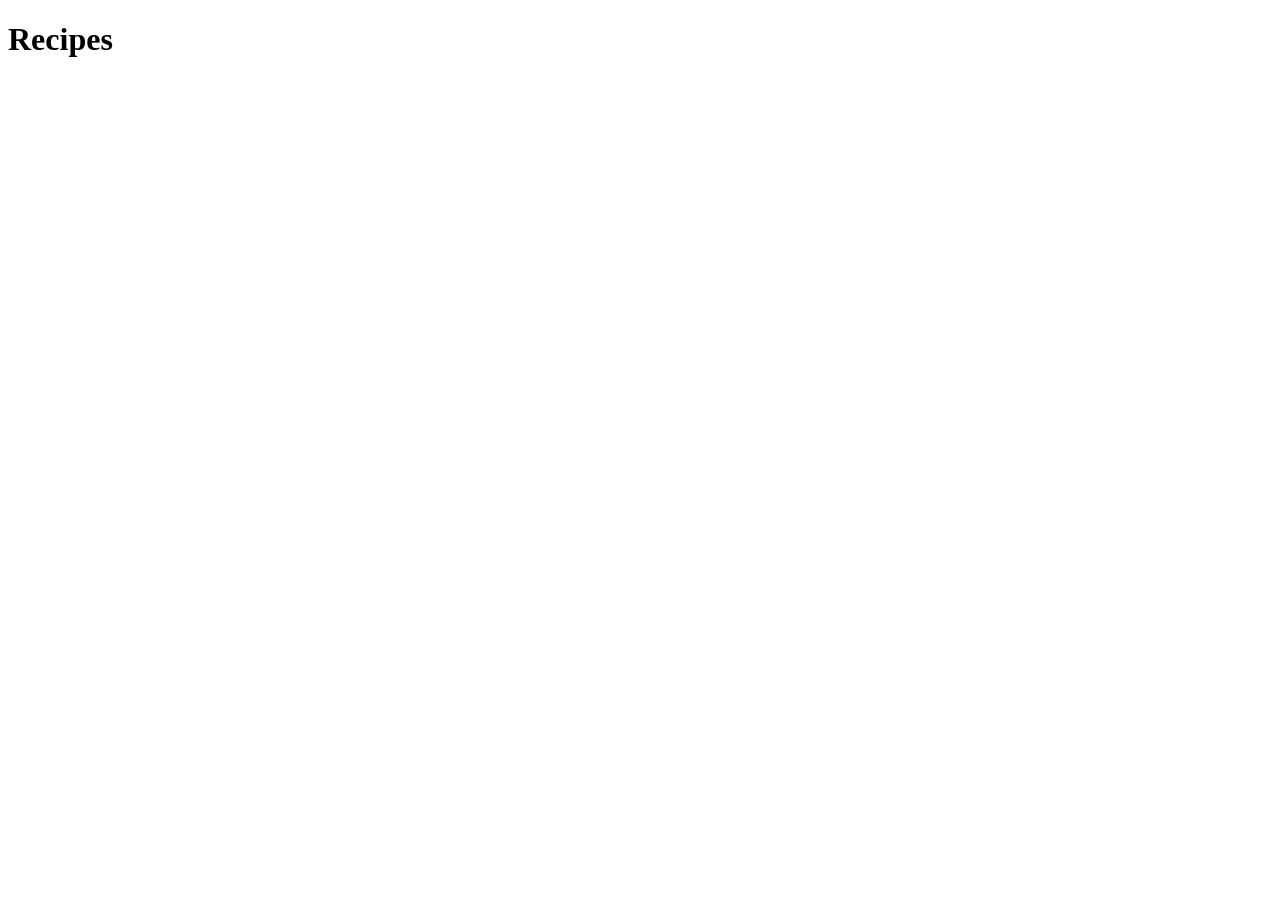
==== index.html @ 891cf667 "Add README.md and boilerplate index.html" ====
<!DOCTYPE html>
<html lang="en">
<head>
    <meta charset="UTF-8">
    <meta name="viewport" content="width=device-width, initial-scale=1.0">
    <title>Document</title>
</head>
<body>
    <h1>Recipes</h1>
</body>
</html>
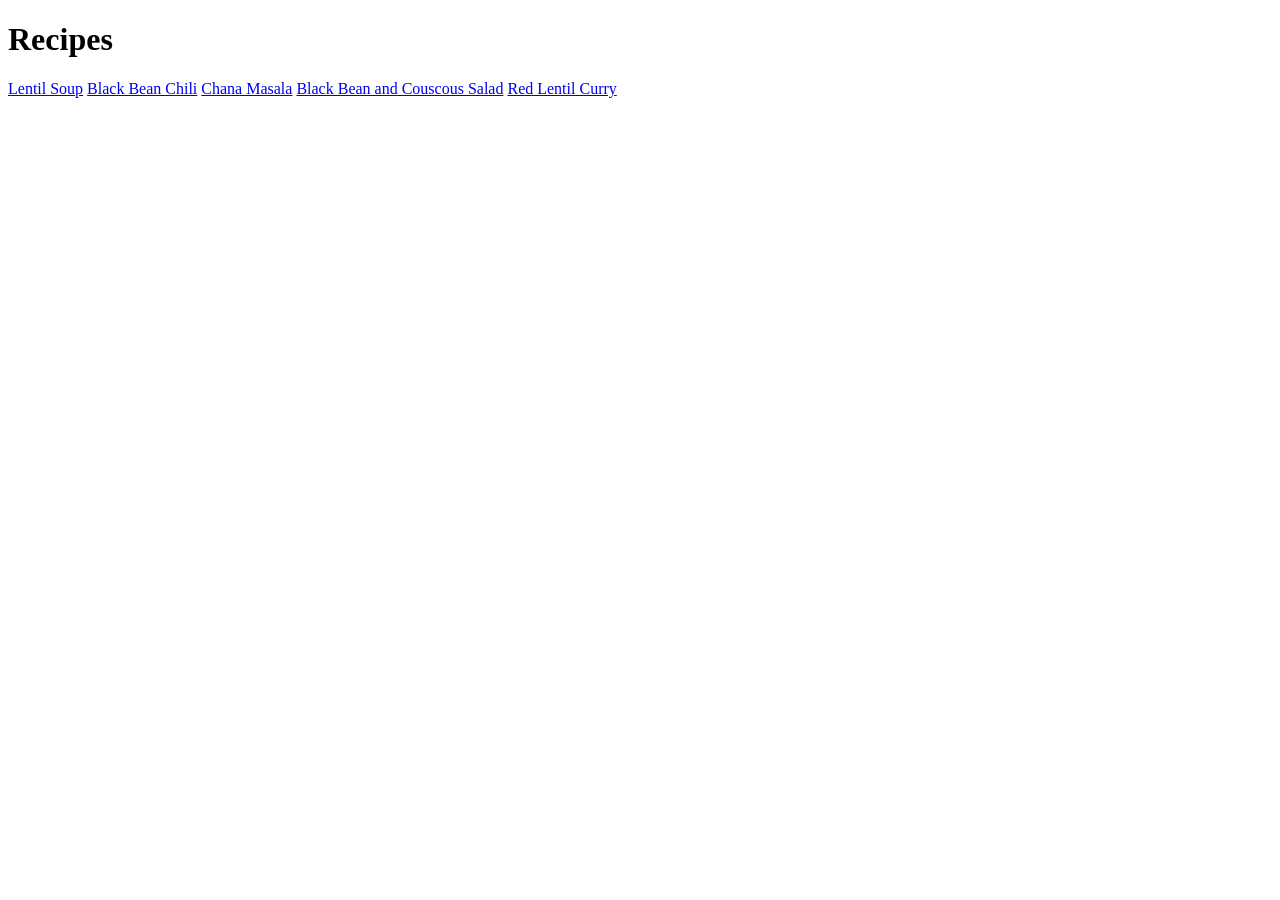
==== commit 7754005f: "Add recipes and build working links" ====
--- a/index.html
+++ b/index.html
@@ -7,5 +7,10 @@
 </head>
 <body>
     <h1>Recipes</h1>
+    <a href="recipes/Lentil-Soup.html">Lentil Soup</a>
+    <a href="recipes/Black-Bean-Chili.html">Black Bean Chili</a>
+    <a href="recipes/Chana-Masala.html">Chana Masala</a>
+    <a href="recipes/Black-Bean-and-Couscous-Salad.html">Black Bean and Couscous Salad</a>
+    <a href="recipes/Red-Lentil-Curry.html">Red Lentil Curry</a>
 </body>
 </html>
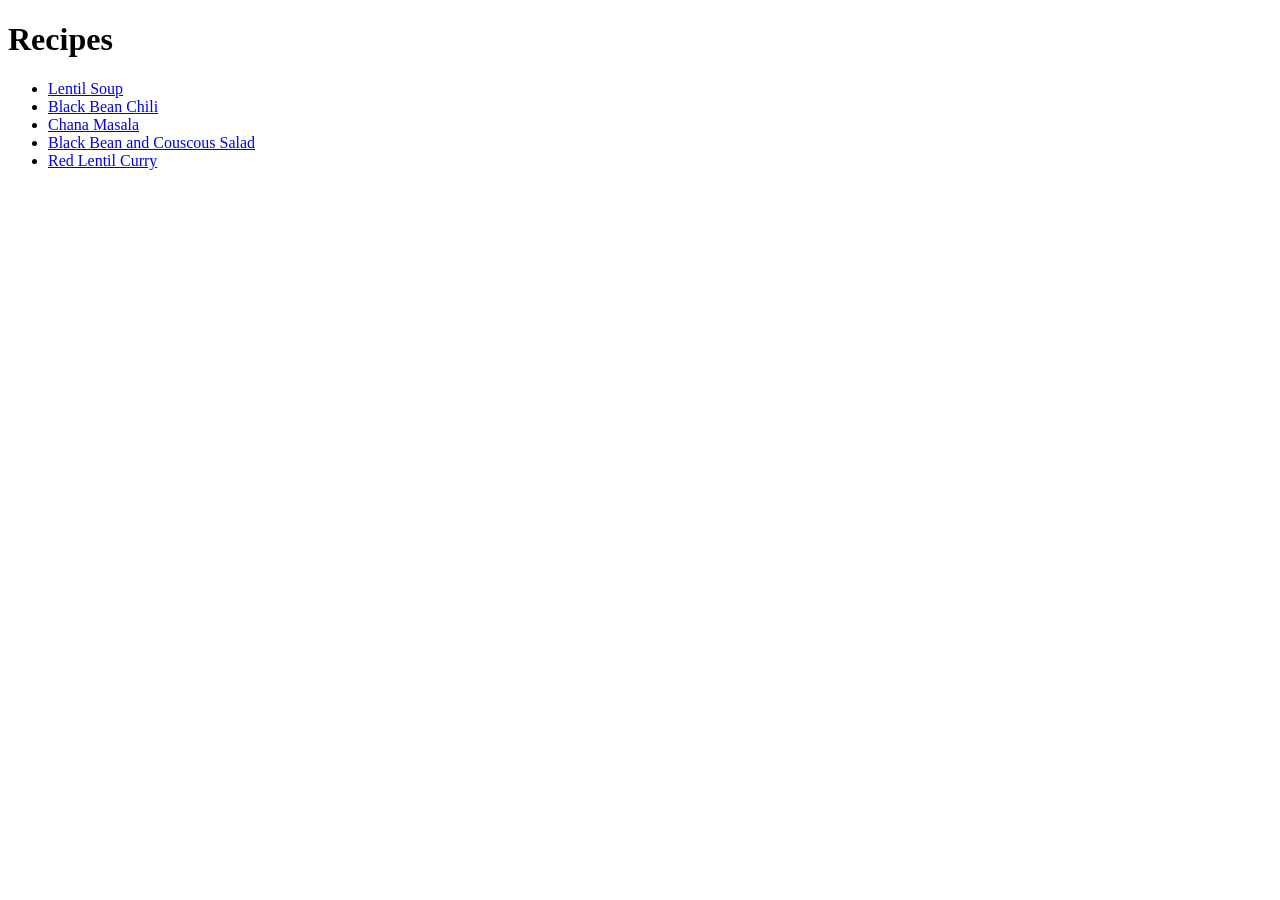
==== commit cb9acd80: "Change recipe images and add information Previously, there was no description or ingredients in the " ====
--- a/index.html
+++ b/index.html
@@ -7,10 +7,12 @@
 </head>
 <body>
     <h1>Recipes</h1>
-    <a href="recipes/Lentil-Soup.html">Lentil Soup</a>
-    <a href="recipes/Black-Bean-Chili.html">Black Bean Chili</a>
-    <a href="recipes/Chana-Masala.html">Chana Masala</a>
-    <a href="recipes/Black-Bean-and-Couscous-Salad.html">Black Bean and Couscous Salad</a>
-    <a href="recipes/Red-Lentil-Curry.html">Red Lentil Curry</a>
+    <ul>
+        <li><a href="recipes/Lentil-Soup.html">Lentil Soup</a></li>
+        <li><a href="recipes/Black-Bean-Chili.html">Black Bean Chili</a></li>
+        <li><a href="recipes/Chana-Masala.html">Chana Masala</a></li>
+        <li><a href="recipes/Black-Bean-with-Couscous-Salad.html">Black Bean and Couscous Salad</a></li>
+        <li><a href="recipes/Red-Lentil-Curry.html">Red Lentil Curry</a></li>
+    </ul>
 </body>
 </html>
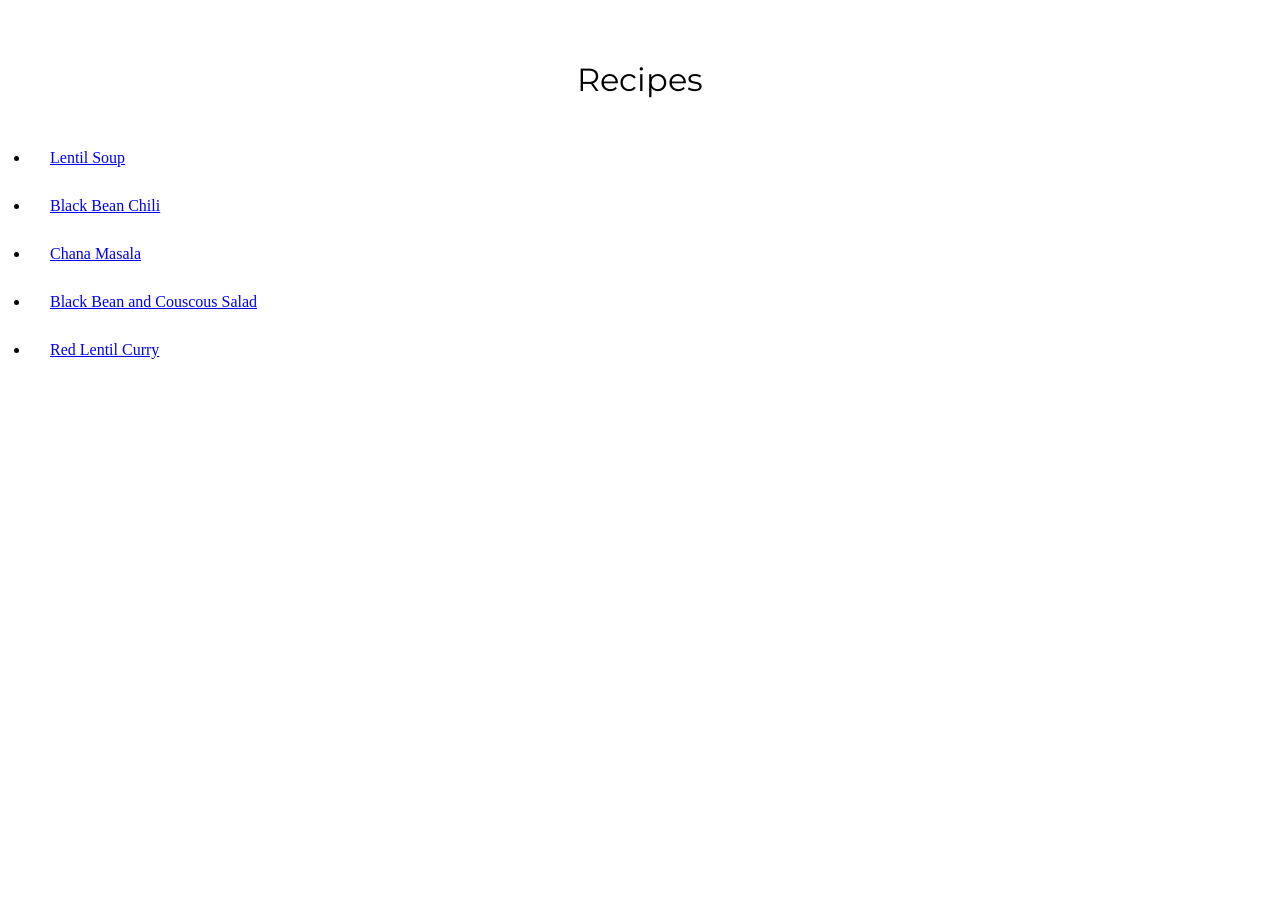
==== commit 99182a0e: "Add styling in style.css and link html with css" ====
--- a/index.html
+++ b/index.html
@@ -1,12 +1,23 @@
 <!DOCTYPE html>
 <html lang="en">
+
 <head>
     <meta charset="UTF-8">
     <meta name="viewport" content="width=device-width, initial-scale=1.0">
-    <title>Document</title>
+    <title>Recipes</title>
+    <link rel="stylesheet" href="/css/style.css">
+    <link rel="preconnect" href="https://fonts.googleapis.com">
+    <link rel="preconnect" href="https://fonts.gstatic.com" crossorigin>
+    <link
+        href="https://fonts.googleapis.com/css2?family=Lora:ital,wght@0,400..700;1,400..700&family=Montserrat:ital,wght@0,100..900;1,100..900&family=Quicksand:wght@300..700&display=swap"
+        rel="stylesheet">
+    <link
+        href="https://fonts.googleapis.com/css2?family=Lora:ital,wght@0,400..700;1,400..700&family=Montserrat:ital,wght@0,100..900;1,100..900&family=Quicksand:wght@300..700&family=Roboto+Mono:ital,wght@0,100..700;1,100..700&display=swap"
+        rel="stylesheet">
 </head>
+
 <body>
-    <h1>Recipes</h1>
+    <h1 class="heading">Recipes</h1>
     <ul>
         <li><a href="recipes/Lentil-Soup.html">Lentil Soup</a></li>
         <li><a href="recipes/Black-Bean-Chili.html">Black Bean Chili</a></li>
@@ -15,4 +26,5 @@
         <li><a href="recipes/Red-Lentil-Curry.html">Red Lentil Curry</a></li>
     </ul>
 </body>
+
 </html>
--- a/css/style.css
+++ b/css/style.css
@@ -0,0 +1,27 @@
+* {
+    padding: 10px 10px;
+    margin: 10px auto;
+    box-sizing: border-box;
+}
+
+.heading {
+    text-align: center;
+    font-family: "Montserrat", serif;
+    font-optical-sizing: auto;
+    font-weight: 400;
+    font-style: normal;
+}
+
+.content{
+    font-family: "Lora", serif;
+    font-optical-sizing: auto;
+    font-weight: 400;
+    font-style: normal;
+}
+
+.text_content p{
+    font-family: "Lora", serif;
+    font-optical-sizing: auto;
+    font-weight: 400;
+    font-style: normal;
+}
